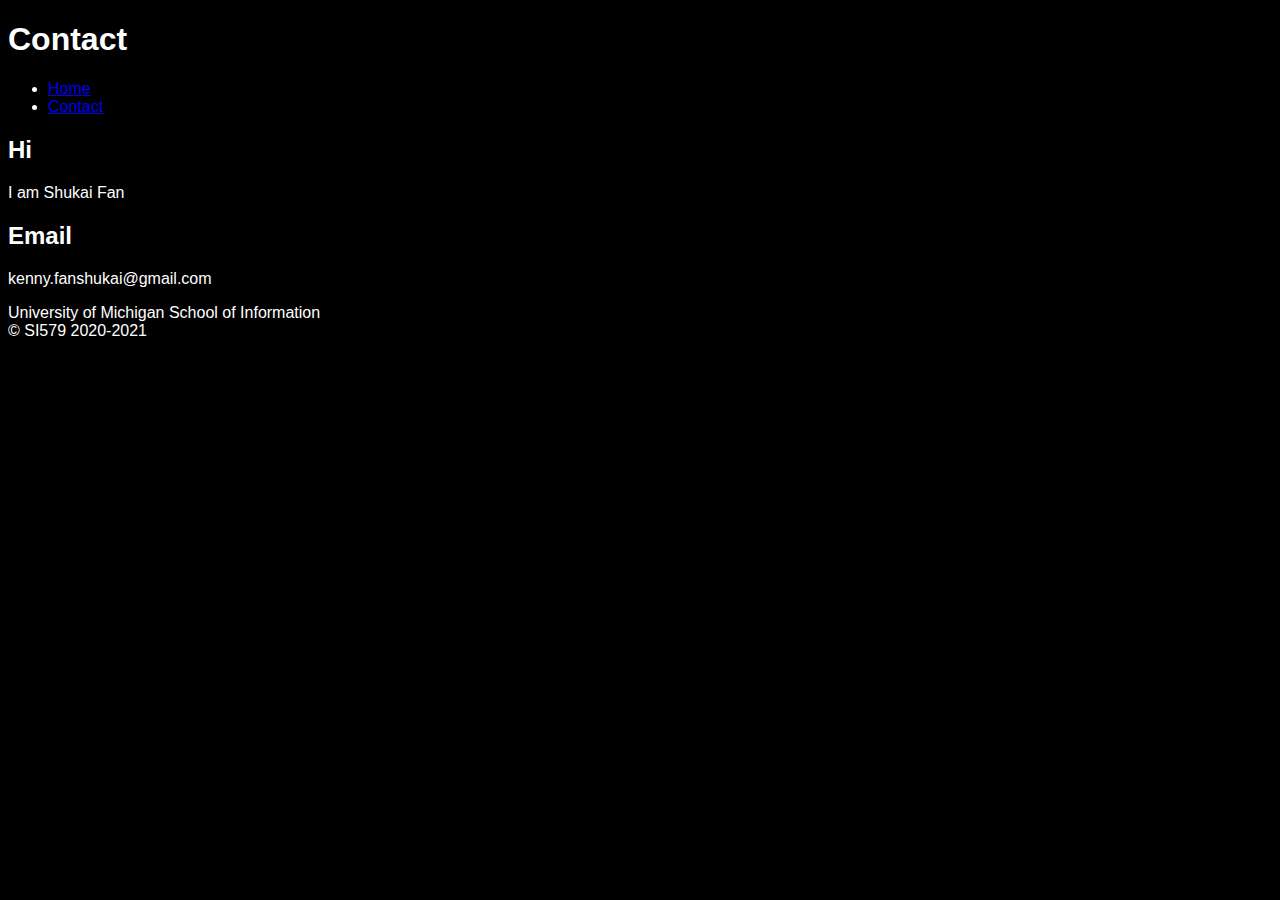
==== contact.html @ e9a980c4 "init" ====
<!DOCTYPE html>
<html lang="en" dir="ltr">
  <head>
    <meta charset="UTF-8">
    <title>Problem Set 1</title>
    <link rel = "stylesheet" href = "css/style.css">
  </head>
  <body>
    <header>
      <h1>Contact</h1>
      <nav>
        <ul>
            <li><a href="./home.html">Home</a></li>
            <li><a href="./contact.html">Contact</a></li>
         </ul>
        </nav>
    </header>

    <main>
      <div id="intro">
      <h2>Hi</h2>
      <p>I am Shukai Fan</p>
      </div>

      <div id="red">
        <h2>Email</h2>
        <p>kenny.fanshukai@gmail.com</p>
      </div>
    </main>
    <footer>
      <p>University of Michigan School of Information <br/>
        &copy; SI579 2020-2021</p>
    </footer>
  </body>
</html>
---- css/style.css ----
body{
    font-family: 'Lucida Grande', sans-serif;
    background-color: black;
    color: white;
}
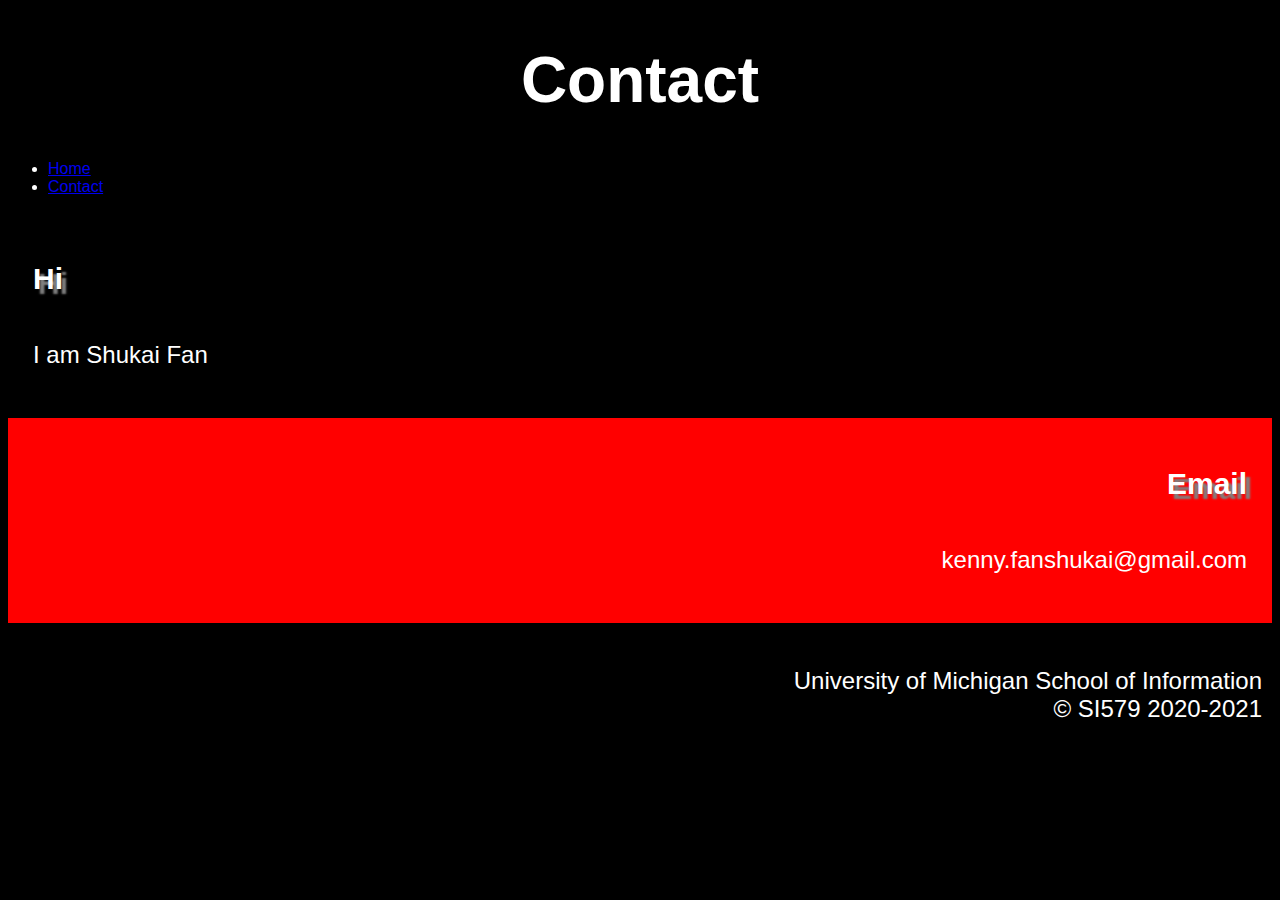
==== commit 51446cd3: "fix" ====
--- a/contact.html
+++ b/contact.html
@@ -2,7 +2,7 @@
 <html lang="en" dir="ltr">
   <head>
     <meta charset="UTF-8">
-    <title>Problem Set 1</title>
+    <title>Problem Set 2</title>
     <link rel = "stylesheet" href = "css/style.css">
   </head>
   <body>
@@ -10,7 +10,7 @@
       <h1>Contact</h1>
       <nav>
         <ul>
-            <li><a href="./home.html">Home</a></li>
+            <li><a href="./index.html">Home</a></li>
             <li><a href="./contact.html">Contact</a></li>
          </ul>
         </nav>
--- a/css/style.css
+++ b/css/style.css
@@ -2,4 +2,60 @@
     font-family: 'Lucida Grande', sans-serif;
     background-color: black;
     color: white;
+}
+h1{
+    font-size: 64px;
+    text-align: center;
+}
+
+h2{
+    font-size: 30px;
+    text-shadow: 5px 5px 2px #808080;
+}
+
+p{
+    font-size: 24px;
+    padding-top: 20px;
+}
+
+img{
+    display: block;
+    max-width:525px;
+    width: auto;
+    height: auto;
+    margin: auto;
+}
+
+div{
+    min-height: 150px;
+    padding: 25px;
+}
+
+#red{
+    background-color: red;
+    text-align: right;
+}
+#blue{
+    background-color: blue;
+    text-align: left;
+}
+#yellow{
+    background-color: yellow;
+    text-align: right;
+}
+#yellow p{
+    color: black;
+}
+#yellow h2{
+    color: black;
+    text-shadow: 5px 5px 2px #c7e2c7;
+}
+#green{
+    background-color: green;
+    text-align: left;
+}
+footer{
+    text-align: right;
+    padding-right: 10px;
+    padding-bottom: 10px;
 }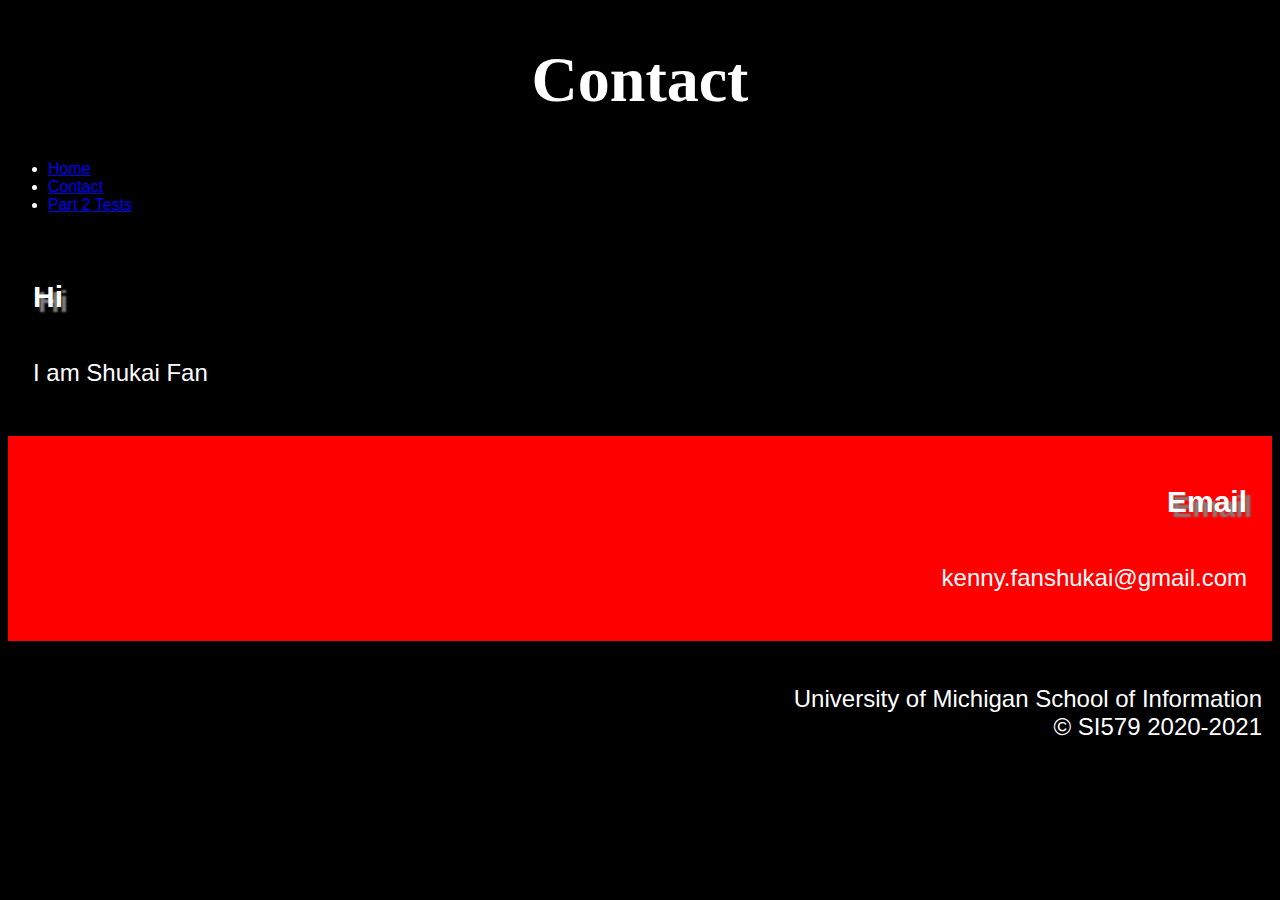
==== commit 3e9964e9: "js submitted" ====
--- a/contact.html
+++ b/contact.html
@@ -12,6 +12,7 @@
         <ul>
             <li><a href="./index.html">Home</a></li>
             <li><a href="./contact.html">Contact</a></li>
+            <li><a href="./Problem_Set_2_JS/ps2-tests.html">Part 2 Tests</a></li>
          </ul>
         </nav>
     </header>
--- a/css/style.css
+++ b/css/style.css
@@ -1,11 +1,17 @@
+:root {
+    --main-bg-color: #000000;
+    --main-bg-color2: #00005a;
+  }
+
 body{
     font-family: 'Lucida Grande', sans-serif;
-    background-color: black;
+    background-color: var(--main-bg-color);
     color: white;
 }
-h1{
+body h1{
+    font-family: 'Tangerine', serif;
     font-size: 64px;
-    text-align: center;
+    text-align: center
 }
 
 h2{
@@ -58,4 +64,20 @@
     text-align: right;
     padding-right: 10px;
     padding-bottom: 10px;
-}+}
+
+
+img:hover {
+    -webkit-animation:spin 4s linear infinite;
+    -moz-animation:spin 4s linear infinite;
+    animation:spin 4s linear infinite;
+}
+@-moz-keyframes spin { 100% { -moz-transform: rotate(360deg); } }
+@-webkit-keyframes spin { 100% { -webkit-transform: rotate(360deg); } }
+@keyframes spin { 100% { -webkit-transform: rotate(360deg); transform:rotate(360deg); } }
+
+@media only screen and (max-width: 1000px) {
+    body {
+      background-color: var(--main-bg-color2);
+    }
+  }